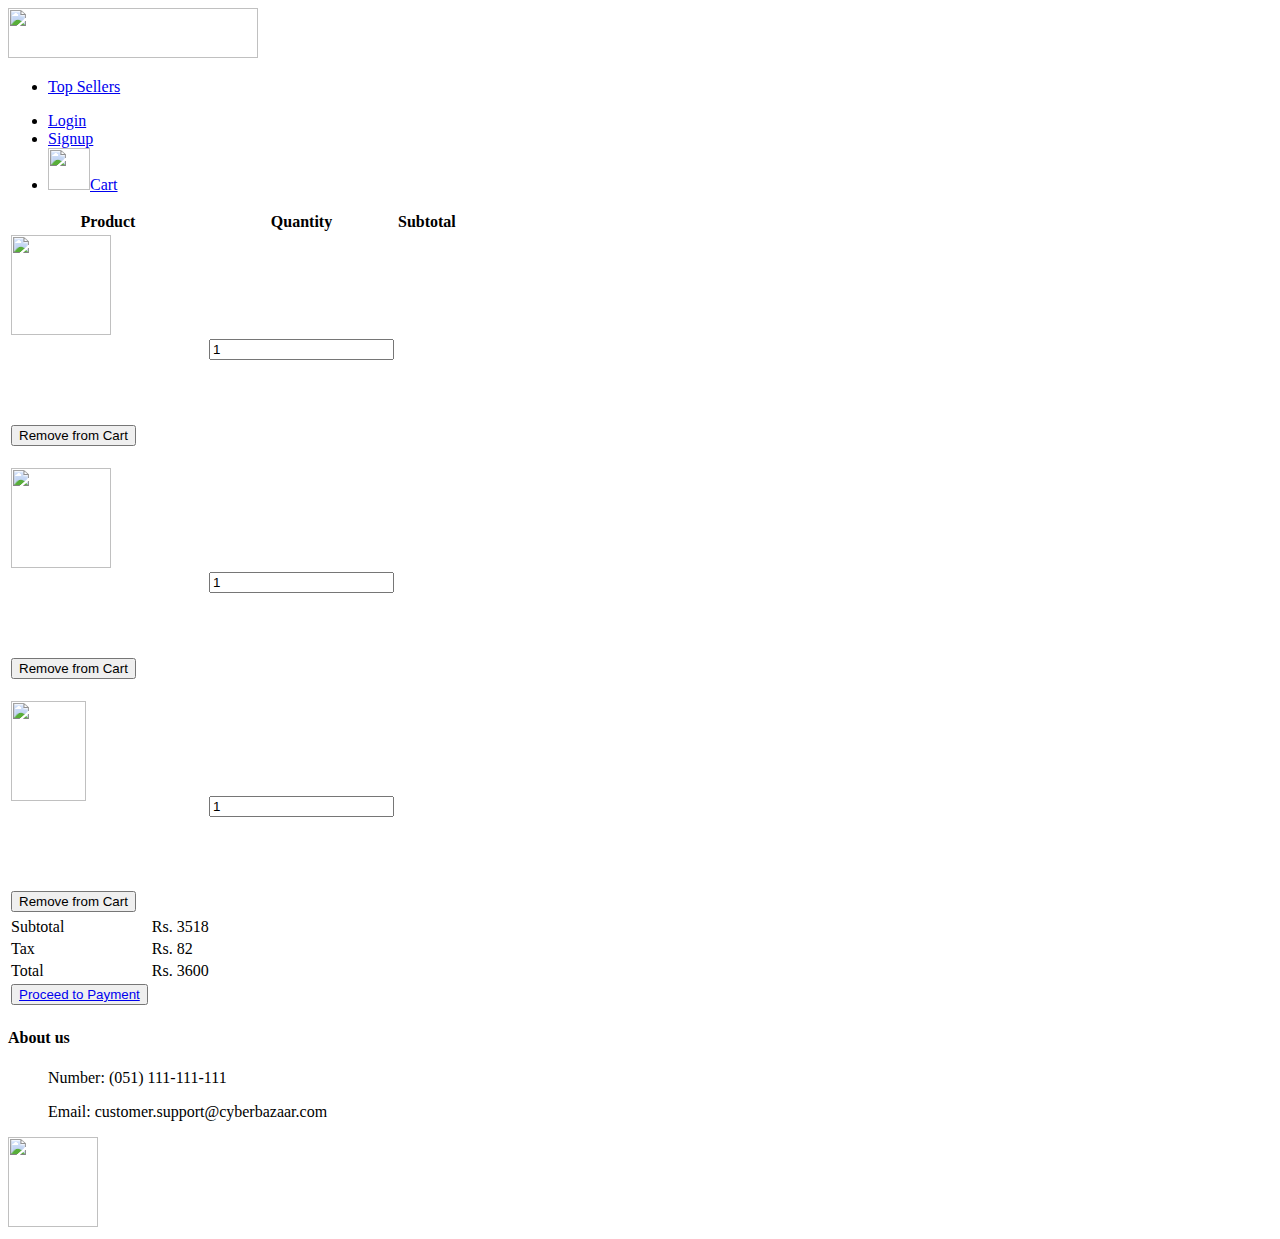
==== Cart.html @ cf21a636 "Add files via upload" ====
<!DOCTYPE html>
<html>

<head>
    <title>Cart - CyberBazaar</title>
    <link rel= "Shortcut Icon" type="image" href="images/title.png" />

    <link rel="stylesheet" href="./css/StyleSheet2.css">

    <link rel="preconnect" href="https://fonts.googleapis.com">
    <link rel="preconnect" href="https://fonts.gstatic.com" crossorigin>
    <link href="https://fonts.googleapis.com/css2?family=Outfit:wght@100&family=Poppins:wght@100;200;300;400;600;700&family=Readex+Pro:wght@200&display=swap" rel="stylesheet">

</head>
<body>
    <!--Displaying the logos and reference for the links-->
    <section class="header">
        <!--Overhere the nav means navigation-->
        <nav>
            <!--Overhere i created a shortcut for the user if he clicks on the icon-->
            <a href="homepage.html"> <img src="images/logo.png" height="50" width="250" </a>
            <!--Created a navigation links for the user-->
            <div class="nav-links">
                <ul>
                    <li><a href="topsellers.html">Top Sellers</a></li>
                </ul>
            </div>
            <!--Created a login/signup and cart for the user-->
            <div class="order">
                <ul>

                    <li><a href="Loginpage.html">Login</a></li>
                    <li><a href="Signup.html">Signup</a></li>
                    <li><a href="Cart.html"><img src="images/carticon.png" height="42" width="42">Cart</a></li>
                </ul>
            </div>
        </nav>
        <!--Creating a cart page-->
        <!--Defining the class-->
        <div class="small-container cart-page">
            <!--Defining the table -->
            <table>
                <!--Table Headers-->
                <tr>
                    <!--Labeling the product-->
                    <th>Product</th>
                    <th>Quantity</th>
                    <th>Subtotal</th>
                </tr>
                 <!--Item 1-->
                <tr>
                    <td>
                        <div class="cart-info">                                 <!--Displaying the information-->
                            <img src="images/nuggs.png" height="100" width="100">
                            <div>
                                <br> <p style="color:white">K&N's FUN Nuggets (27 pcs)</p>
                                <small style="color:white">Price: Rs. 920</small>
                                <br>
                                 <button type="button"> Remove from Cart </button> <br><br>
                            </div>
                        </div>
                    </td>
                    <td><input type="number" value="1"></td>    <!--Displaying the input number and assign it to 1-->
                    <td style="color:white">920</td>
                </tr>
                <!--Item 2-->
                <tr>
                    <td>
                        <div class="cart-info">
                            <img src="images/buns.png" height="100" width="100">
                            <div>
                                <br> <p style="color:white">Dawn Burger Bun (4 pcs)</p>
                                <small style="color:white">Price: Rs. 99</small>
                                <br>
                                 <button type="button"> Remove from Cart </button> <br><br>
                            </div>
                        </div>
                    </td>
                    <td><input type="number" value="1"></td>     <!--Displaying the input number and assign it to 1-->
                    <td style="color:white">99</td>
                </tr>
                <!--Item 3-->
                <tr>
                    <td>
                        <div class="cart-info">
                            <img src="images/dalda.png" height="100" width="75">
                            <div>
                                <br> <p style="color:white">Dalda Cooking Oil (4.5 L)</p>
                                <small style="color:white">Price: Rs. 2499</small>
                                <br>
                                 <button type="button"> Remove from Cart </button> 
                            </div>
                        </div>
                    </td>
                    <td><input type="number" value="1"></td> <!--Displaying the input number and assign it to 1-->
                    <td style="color:white">2499</td>
                </tr>
            </table>
            <!--Creating a new class-->
            <div class="total">
                <!--Showing the table-->
                <table>
                    <!--Table row 1-->
                    <tr>
                        <td>Subtotal</td>
                        <td>Rs. 3518</td>
                    </tr>
                    <tr>
                        <!--Table row 2-->
                        <td>Tax</td>
                        <td>Rs. 82</td>
                    </tr>
                    <tr>
                        <!--Table row 3-->
                        <td>Total</td>
                        <td>Rs. 3600</td>

                    </tr>
                    <tr>
                        <!--Table row 4-->
                        <!--Creating the submit button by creating a class-->
                        <td class="payment-design">
                            
                            <button type="button" class="input-box"><a href="Payment.html"> Proceed to Payment </button></a>
                        </td>
                    </tr>
                </table>
            </div>
        </div>
    </section>
    <!--Footer-->
    <section class="footer">
        <h4>About us</h4>
        <div class="Contact">
            <ul>Number: (051) 111-111-111</ul>             <!--Showing the information-->
            <ul>Email: customer.support@cyberbazaar.com</ul>
        </div>
        <div class="SocialMedia">
            <span class="icons"><img src="images/icons.png" height="90" width="90"</span>
        </div>
    </section>


</body>
</html>
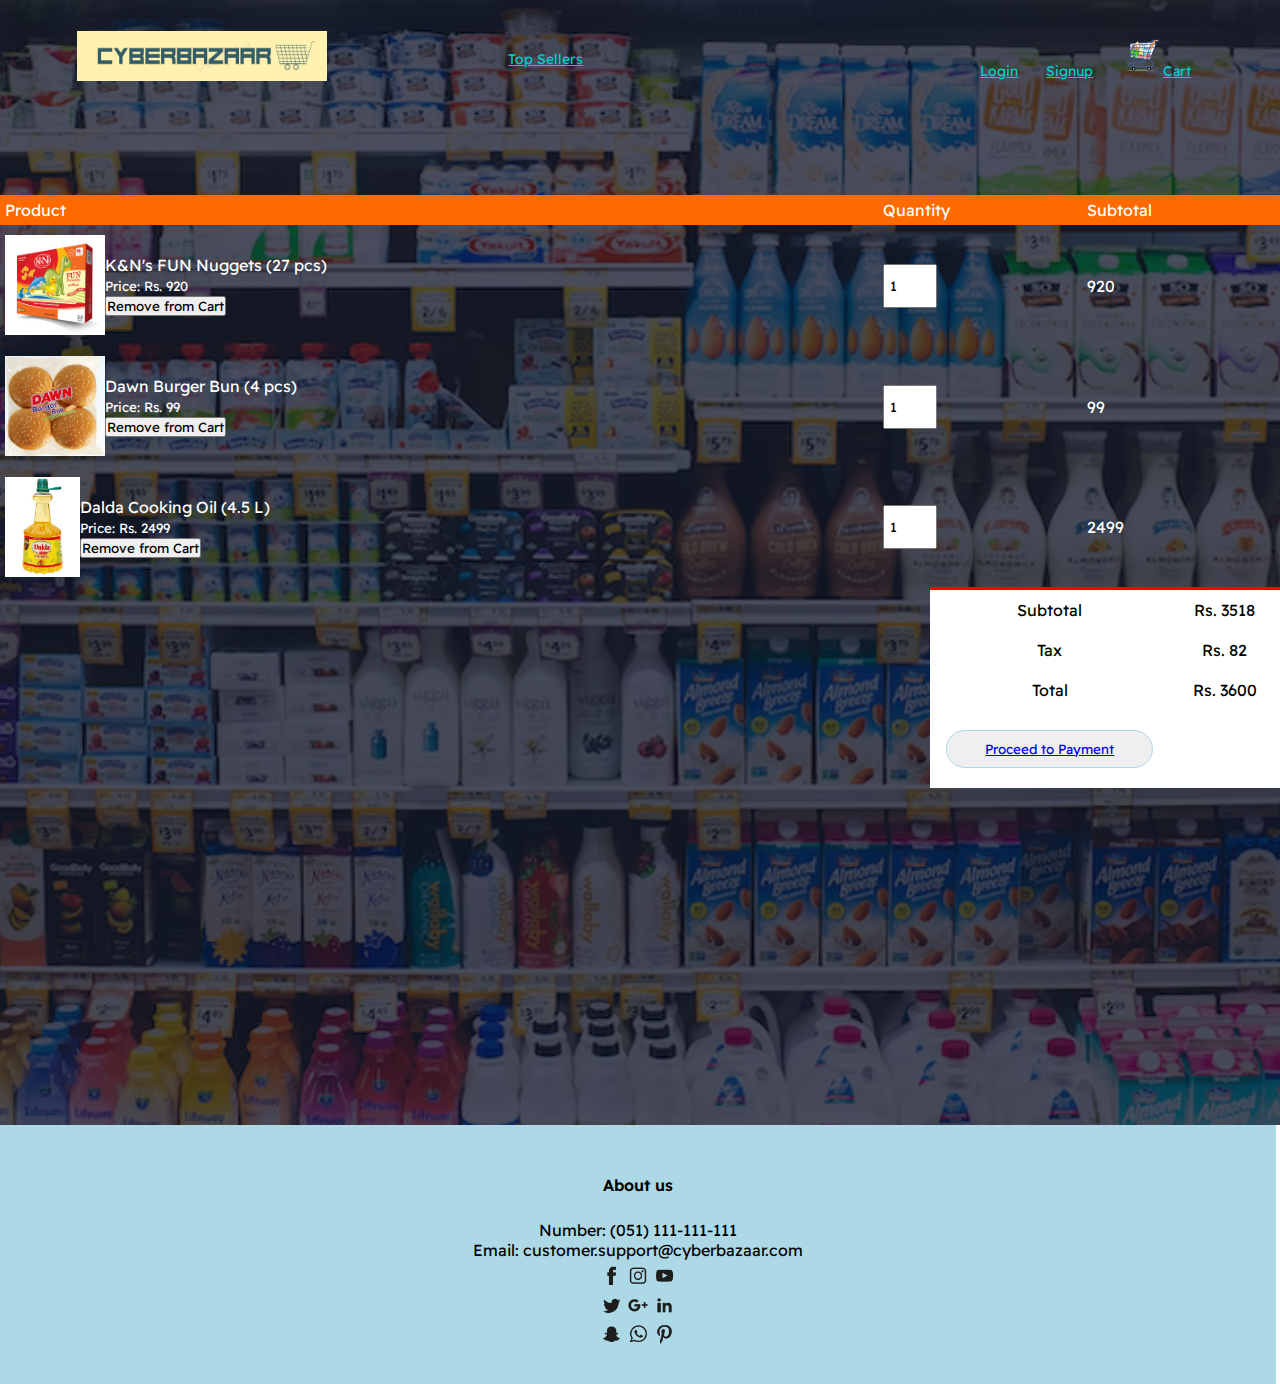
==== commit 9168df42: "Update Cart.html" ====
--- a/Cart.html
+++ b/Cart.html
@@ -18,7 +18,7 @@
         <!--Overhere the nav means navigation-->
         <nav>
             <!--Overhere i created a shortcut for the user if he clicks on the icon-->
-            <a href="homepage.html"> <img src="images/logo.png" height="50" width="250" </a>
+            <a href="index.html"> <img src="images/logo.png" height="50" width="250" </a>
             <!--Created a navigation links for the user-->
             <div class="nav-links">
                 <ul>
--- a/css/StyleSheet2.css
+++ b/css/StyleSheet2.css
@@ -0,0 +1,265 @@
+﻿/*Setting the all structure for overall page*/
+* {
+    margin: 0;
+    padding: 0;
+    font-family: 'Outfit', sans-serif;
+    font-family: 'Poppins', sans-serif;
+    font-family: 'Readex Pro', sans-serif;
+}
+
+.header {
+    /*Settings the minimum height of  the element by adjusting it to 100 viewpoint */
+    min-height: 125vh;
+    width: 100%;
+    /*By setting the linear-gradient colour to the background*/
+    /*Overhere the colour is black darkish colour*/
+   /* background-image: linear-gradient(rgba(4,9,30,0.7),rgba(4,9,30,0.7)),url(images/Backgroundhomepage.jpg);
+    */
+    background-image:linear-gradient(rgba(4,9,30,0.7),rgba(4,9,30,0.7)),url(images/bg.png);
+    background-position: center;
+    background-size: cover;
+    /*Settting the positon relative to its normal positon*/
+    position: relative;
+}
+/*Settings the structure for navigation bar*/
+nav {
+    /*Displaying the navigation bar in flex by showing the elements in a row*/
+    display: flex;
+    /*Creating spaces in top and right*/
+    padding: 2% 6%;
+    /*Aliging the flex items to the center of the container*/
+    justify-content: space-between;
+    /*Align the items towards the center*/
+    align-items: center;
+}
+/*Working on navigation links*/
+.nav-links {
+    /*Setting the flex length =1*/
+    flex: 1;
+    /*Specifying the text property to specify the horizontal alignmnet of the text*/
+    text-align: center;
+}
+    /*Working on the navigation unorder list*/
+    .nav-links ul li {
+        /*Displaying the inline element in terms of block*/
+        /*Inline only takes up as much width of its content*/
+        display: inline-block;
+        /*Creating padding spaces in top and right*/
+        padding: 8px 12px;
+        position: relative;
+    }
+        /*changing the colours for anchor tag for our navigation bar*/
+        .nav-links ul li a {
+            color: darkturquoise;
+            text-decoration =none;
+            font-size: 14px;
+        }
+        /*Creating hover to show the after effects*/
+        .nav-links ul li::after {
+            content: ''; /*Inserting the space in the content*/
+            width: 0%; /*Creating the width=0*/
+            height: 2px; /*Specifying the height to 2 pixels*/
+            background: #ffffff; /*Setting the colour white for our hover*/
+            margin: auto; /*Setting the margin to auto*/
+        }
+        /*Creating hover when users navigates to icon or link*/
+        .nav-links ul li:hover::after {
+            /*Setting the width=100 according to the element*/
+            width: 100%;
+        }
+
+.info {
+    /*Setting up the introduction*/
+    width: 90%;
+    color: #ffffff; /*Colour is white*/
+    position: absolute;
+    top: 50%;
+    left: 50%;
+    /*setting the element to 50 by x and y axis*/
+    /*To align the text to center*/
+    transform: translate(-50%,-50%)
+}
+
+.order {
+    /*Setting the flex length =1*/
+    flex: 1;
+    /*Specifying the text property to specify the horizontal alignmnet of the text*/
+    text-align: right;
+}
+
+    .order ul li {
+        /*Displaying the inline element in terms of block*/
+        /*Inline only takes up as much width of its content*/
+
+
+        display: inline-block;
+        /*Creating padding spaces in top and right*/
+        padding: 8px 12px;
+        position: relative;
+    }
+        /*Working on the anchor tag*/
+        .order ul li a {
+            color: darkturquoise;
+            font-size: 14px;
+        }
+
+        .order ul li::after {
+            /**/
+            content: ''; /*Inserting the space in the content*/
+            width: 0%; /*Creating the width=0*/
+            height: 2px; /*Specifying the height to 2 pixels*/
+            background: #ffffff; /*Setting the colour white for our hover*/
+            display: block; /*Displaying the block element like p tag which takes on new line and take up the width*/
+            margin: auto; /*Setting the margin to auto*/
+        }
+        /*Creating hover when users navigates to icon or link*/
+        .order ul li:hover::after {
+            width: 100%;
+        }
+/*Famous items*/
+.contents {
+    width = 80%;
+    /*Setting the margin top =5*/
+    margin-top: 5%;
+    /*Displaying the elements in a row*/
+    display: flex;
+    /*Justifying the content and creating spaces between*/
+    justify-content: space-between;
+}
+
+.Famous-deals {
+    width =80%;
+    /*Setting the margin top =5*/
+    margin-top: 5%;
+    /*Displaying the elements in a row*/
+    display: flex;
+    /*Justifying the content and creating spaces between*/
+    justify-content: space-between;
+    /*Creating spaces in the top by 100 pixels*/
+    padding-top: 100px;
+}
+
+h1 {
+    /*Creating the header size and weight tone i.e thickness */
+    font =size:36px;
+    font-weight: 600;
+}
+
+h2 {
+    /*Creating the header size and weight tone i.e thickness */
+    font-size: 40px;
+    font-weight: 600;
+    /*Aliging the text to center*/
+    text-align: center;
+    /*setting the border radius by 10 pixels*/
+    border-radius: 10px;
+    /*Creating the margin bottom*/
+
+    margin-bottom: 5%;
+    /*Creating the spaces by 5 in top and right*/
+    padding 5px 5px;
+}
+
+.Famous-food-items {
+    /*setting the length of flex items to 31%*/
+    flex-basis: 31%;
+    /*Setting the background */
+    background: lightblue;
+    /*Setting the border radius to 10px*/
+    border-radius: 10px;
+    /*Creating the margin bottom*/
+    margin-bottom: 5%;
+    /*Creating the spaces by 20 in top and 12 in right*/
+    padding 20px 12px;
+    box-sizing: border-box;
+}
+/*Footer*/
+.footer {
+     /*Setting the width to 100%*/
+    width: 95%;
+    /*Algining the text in the center*/
+    text-align:center;
+    /*Creating the spaces in 30px top*/
+    padding:30px ;
+    background-color:lightblue;
+}
+
+    .footer h4 {
+        /*Creating changes in h4*/
+        /*Extending the bottom by 25px*/
+        margin-bottom: 25px;
+        /*Extending the top by 20px*/
+        margin-top: 20px;
+        font-weight: 600;}
+        
+.cart-page {
+    /* creating a margin in the top and auto for all*/
+    margin: 80px auto;
+}
+table {
+    /*Setting width to cover all the page*/
+    width: 100%;
+    /*Making the border to collapse*/
+    /*Spaces created in a table merges it */
+
+    border-collapse: collapse;
+}
+.cart-info{
+    /*Displaying the flex in a container*/
+    display:flex;
+    /*And wrapping them around*/
+    flex-wrap:wrap;
+}
+th{
+    /*Aliging the text to left*/
+    text-align:left;
+    /*Creating space in the top*/
+    padding:5px;
+    /*Text color to white*/
+    color:white;
+    /*Background colour to orange*/
+    background:#ff6a00;
+    /*Creating the font to normal*/
+    font-weight:normal;
+
+}
+td{
+    /*creating spaces in a cell of a table*/
+    padding:10px 5px;
+}
+td input{
+    /*The input the value of a box in a table*/
+    /*Adjust the height and width*/
+    width:40px;
+    height:30px;
+    /*Creating space in top*/
+    padding:5px;
+}
+
+ .total{
+     /*wrapping the element to wrap around the element*/
+     display:flex;
+     /*Making the flex to end of a row */
+     justify-content:flex-end;
+
+ }  
+ .total table{
+     text-align: center ;
+     background-color: white ;
+     border-top:3px solid #ff0000;
+     width:100%;
+     max-width:350px;
+ }
+.input-box {
+    /*Creating border radius by 20px*/
+    border-radius: 20px;
+    /*Creating spaces by 10px*/
+    padding: 10px;
+    /*creating the margrin from top is 10 and right is zero*/
+    margin: 10px 0;
+    /*Making the width inorder to extend by 90*/
+    width: 90%;
+    /*Creating the border line lightblue for input */
+    border: 1px solid lightblue;
+}
+
